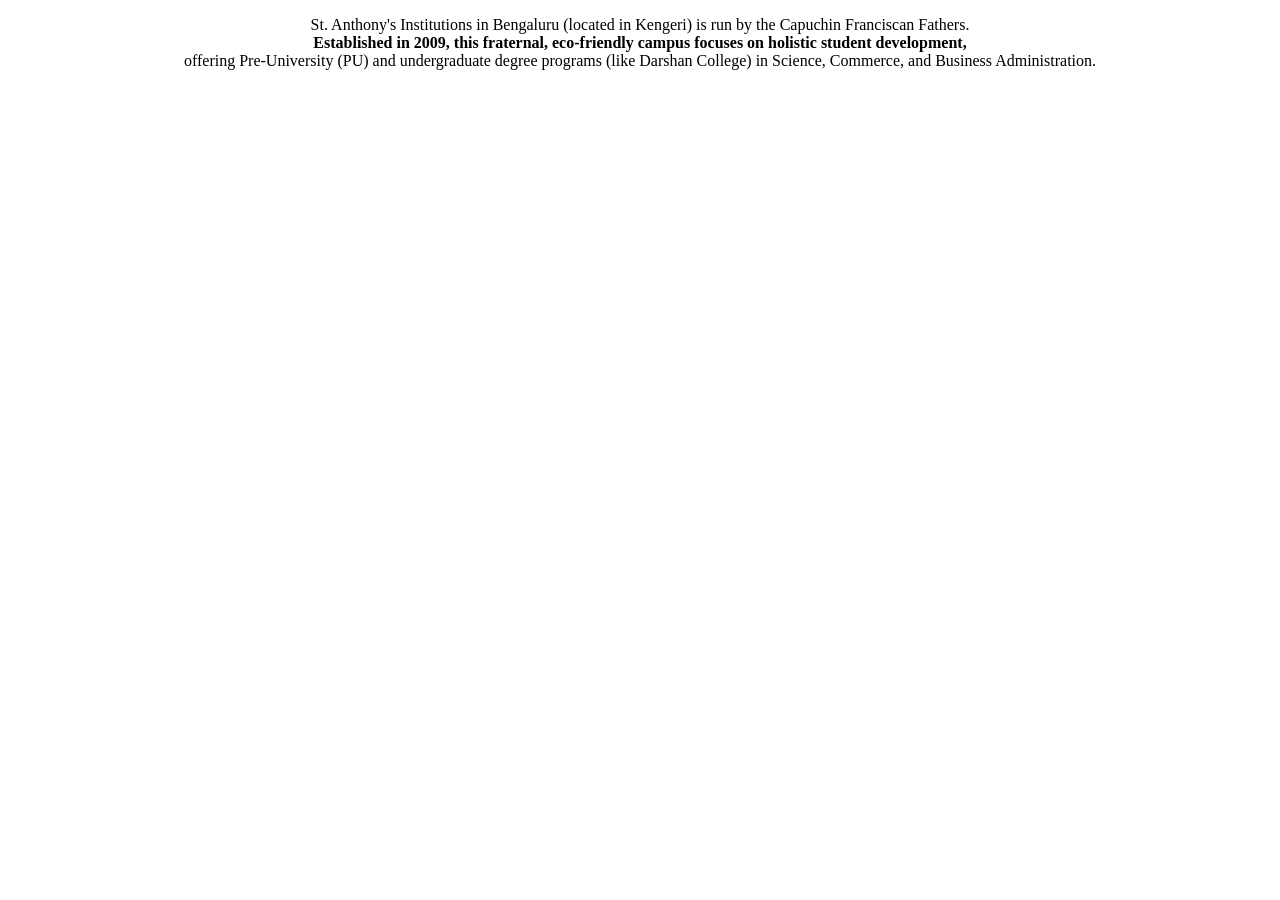
==== index1.html @ f133c53b "Add files via upload" ====
<!DOCTYPE html>
<html lang="en">
<head>
    <meta charset="UTF-8">
    <meta name="viewport" content="width=device-width, initial-scale=1.0">
    <title>Document</title>
    <link rel="stylesheet" href="/New folder\h61.css">
</head>
<body >
    <nav class="nav">
    <p id="p1" align="center">St. Anthony's Institutions in Bengaluru (located in Kengeri) is run by the Capuchin Franciscan Fathers.<br><b>Established in 2009, this fraternal, eco-friendly campus focuses on holistic student development, </b><br>offering Pre-University (PU) and undergraduate degree programs (like ⁠Darshan College) in Science, Commerce, and Business Administration.</p>
    <nav class="nav1" align="center">
        <img src="/st.jpg" alt="" id="i1">
        <img src="/s1.jpg" alt="" id="i2"></nav>
    <nav align="center"><img src="/s2.jpg" alt="" id="i3">
    <img src="/s3.jpg" alt="" id="i4">
    </nav>
    </nav>
</body>
</html>
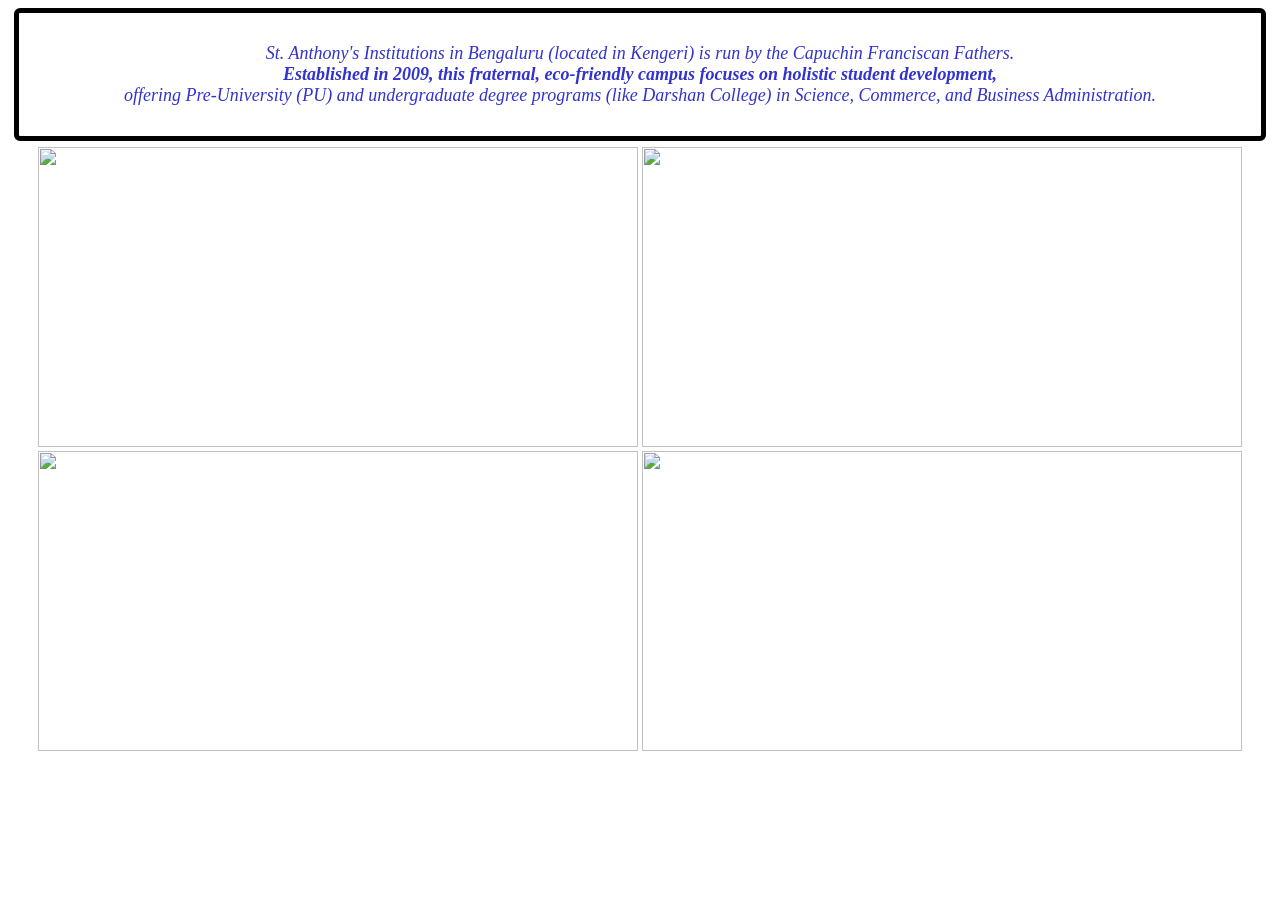
==== commit b4e21349: "Update index1.html" ====
--- a/index1.html
+++ b/index1.html
@@ -4,7 +4,7 @@
     <meta charset="UTF-8">
     <meta name="viewport" content="width=device-width, initial-scale=1.0">
     <title>Document</title>
-    <link rel="stylesheet" href="/New folder\h61.css">
+    <link rel="stylesheet" href="h61.css">
 </head>
 <body >
     <nav class="nav">
@@ -17,4 +17,4 @@
     </nav>
     </nav>
 </body>
-</html>+</html>
--- a/h61.css
+++ b/h61.css
@@ -0,0 +1,32 @@
+body{
+    background-image: url(/1.webp);
+    background-repeat: no-repeat;
+background-size: cover;
+}
+    
+ #p1{ 
+    font-style: italic;
+    font-size: large;
+    color:rgb(50, 50, 206);
+    margin: 6px;
+    border:5px solid black;
+    padding:30px;
+    border-radius: 6px;
+    
+}
+#i1{
+    width:600px;
+    height: 300px;
+}
+#i2{
+    width:600px;
+    height: 300px;
+}
+#i3{
+    width:600px;
+    height: 300px;
+}
+#i4{
+    width:600px;
+    height: 300px;
+}
